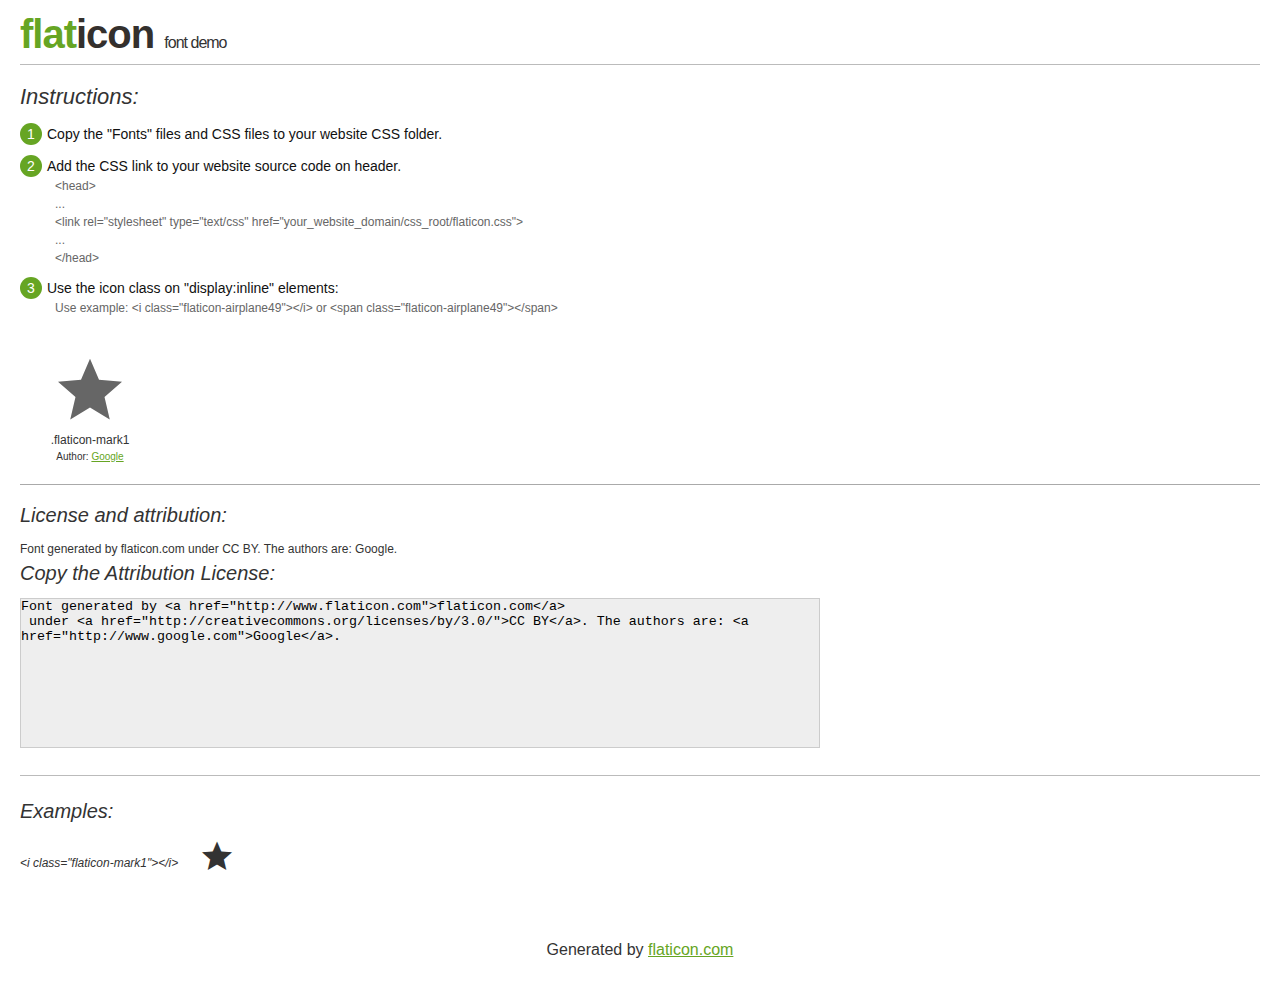
==== font/flaticon.html @ f7c4b074 "Se agrega autenticacion con facebook y twitter, ademas de agregar la estrella de favoritos" ====
<!DOCTYPE html>
<html>

<head>
    <title>Flaticon WebFont</title>
    <link rel="stylesheet" type="text/css" href="flaticon.css">
    <meta charset="UTF-8">
    <style>
    body {
        font-family: sans-serif;
        line-height: 1.5;
        font-size: 16px;
        padding: 20px;
        color:#333;
    }
    * {
        -moz-box-sizing: border-box;
        -webkit-box-sizing: border-box;
        box-sizing: border-box;
        margin: 0;
        padding: 0;
    }
    [class^="flaticon-"]:before, [class*=" flaticon-"]:before, [class^="flaticon-"]:after, [class*=" flaticon-"]:after {
        font-family: Flaticon;
        font-size: 30px;
        font-style: normal;
        margin-left: 20px;
        color: #333;
    }
    .image p {
		font-size: 12px;
		margin: 0px;
		clear: none;
		width: 300px;
		line-height: 40px;
	}
    .text {
        float: left;
        font-size:14px;
        margin-top: 15px;
    }
    .text ul {
        margin-left:0px;
        color:#111;
        margin-bottom:20px;
    }
    .text .ex {
        font-size:12px;
        color:#666;
        margin-left:35px;
        display:block;
    }
    .text ul li {
        margin-top:10px;
        list-style:none;
    }
    .num {
        background:#66A523;
        color:#fff;
        border-radius:20px;
        padding:1px;
        display:inline-block;
        width:22px;
        height:22px;
        text-align:center;
        margin-right: 5px;
    }
    .text ul strong {
        font-weight:normal;
        color:#000;
    }
    .image {
        width: 280px;
        float: left;
        margin-bottom: 15px;
        margin-right: 30px;
    }
    #glyphs {
        clear: both;
    }
    .image p:nth-child(even) i {
        clear: none;
    }
    .glyph {
        display: inline-block;
        width: 120px;
        margin: 10px;
        text-align: center;
        vertical-align: top;
        background: #FFF;
    }
    .glyph .glyph-icon {
        padding: 10px;
        display: block;
        font-family:"Flaticon";
        font-size: 64px;
        line-height: 1;
    }
    .glyph .glyph-icon:before {
        font-size: 64px;
        color: #666;
        margin-left: 0;
    }
    .class-name {
        font-size: 12px;
    }
    .author-name {
		font-size: 10px;
	}
	a{
		color: #66A523;
	}
    .instructions {
        font-style:italic;
        font-size:22px;
        margin-bottom:10px;
    }
    .iconsuse {
        font-size:22px;
        font-style:italic;
        padding-top:20px;
        margin-top:20px;
        border-top:1px solid #bbb;
    }
    .usetitle {
        margin-bottom: 10px;
        font-size: 20px;
        font-style: italic;
    }
    .class-name:last-child {
        font-size: 10px;
        color:#888;
    }
    .class-name:last-child a {
        font-size: 10px;
        color:#555;
    }
    .class-name:last-child a:hover {
        color:#66A523;
    }
    .glyph > input {
        display: block;
        width: 100px;
        margin: 5px auto;
        text-align: center;
        font-size: 12px;
        cursor: text;
    }
    .glyph > input.icon-input {
        font-family:"Flaticon";
        font-size: 16px;
        margin-bottom: 10px;
    }
    h1.logo {
        font-size: 40px;
        letter-spacing: -1px;
        margin-top: -16px;
        text-transform: lowercase;
        border-bottom:1px solid #bbb;
    }
    h1.logo strong {
        font-size: 16px;
        font-family:sans-serif;
        font-weight:normal;
        color:#333;
    }
    h1.logo a {
        color:#34302d;
        text-decoration: none;
    }
    h1.logo a span {
        color:#66A523;
    }
    #footer {
        padding-top:40px;
        clear:both;
        text-align:center;
    }
    #footer a {
        color:#66A523;
    }
    textarea {
		margin: 0px;
		width: 800px;
		height: 150px;
		border: 1px solid #CCC;
		resize: none;
		background: #EEE;
    }
    .author-link, .attrDiv a{
    	font-size: 12px;
    	color: #333;
    	text-decoration: none;
    }
    .external {
    	display: block;
    }
    .attrDiv {
		font-size: 12px;
	}
    .attribution {
        border-top: 1px solid #AAA;
        margin: 10px 0;
        padding-top: 15px;
    }
    </style>
</head>

<body>
    <header>
        <h1 class="logo">
            <a href="http://www.flaticon.com">
                <span>FLAT</span>ICON</a>
            <strong>Font Demo</strong>
        </h1>
    </header>

    <section class="demo">
        <div class="text">

            <div class="instructions">Instructions:</div>

            <ul>
                <li>
                    <p>
                        <span class="num">1</span>Copy the "Fonts" files and CSS files to your website CSS folder.
                </li>
                <li>
                    <p>
                        <span class="num">2</span>Add the CSS link to your website source code on header.
                        <br />
                        <span class="ex">&lt;head&gt;
                            <br/>...
                            <br/>&lt;link rel="stylesheet" type="text/css" href="your_website_domain/css_root/flaticon.css"&gt;
                            <br/>...
                            <br/>&lt;/head&gt;</span>
                </li>

                <li>
                    <p>
                        <span class="num">3</span>Use the icon class on "display:inline" elements:
                        <br />
                        <span class="ex">Use example: &lt;i class=&quot;flaticon-airplane49&quot;&gt;&lt;/i&gt; or &lt;span class=&quot;flaticon-airplane49&quot;&gt;&lt;/span&gt;</span>
                </li>
            </ul>
        </div>

    </section>

    <section id="glyphs"><div class="glyph">
		<div class="glyph-icon flaticon-mark1"></div>
		<div class="class-name">.flaticon-mark1</div><div class="author-name">Author: <a href="http://www.flaticon.com/free-icon/mark-as-favorite-star_60973">Google</a></div></div></section>

<section class="attribution">

	<div class="usetitle">License and attribution:</div><div class="attrDiv">Font generated by <a href="http://www.flaticon.com">flaticon.com</a>
 under <a href="http://creativecommons.org/licenses/by/3.0/">CC BY</a>. The authors are: <a href="http://www.google.com">Google</a>.</div><div class="usetitle">Copy the Attribution License:</div>

<textarea onclick="this.focus();this.select();">Font generated by &lt;a href=&quot;http://www.flaticon.com&quot;&gt;flaticon.com&lt;/a&gt;
 under &lt;a href=&quot;http://creativecommons.org/licenses/by/3.0/&quot;&gt;CC BY&lt;/a&gt;. The authors are: &lt;a href=&quot;http://www.google.com&quot;&gt;Google&lt;/a&gt;.</textarea>

</section>

<section class="iconsuse">
    	<div class="usetitle">Examples:</div>
		<div class="image"><p>&lt;i class=&quot;flaticon-mark1&quot;&gt;&lt;/i&gt; <i class="flaticon-mark1"></i></p></div>
</section>
<div id="footer">
    <div>Generated by <a href="http://www.flaticon.com">flaticon.com</a>
    </div>
</div>
	</body>
</html>
---- font/flaticon.css ----
@font-face {
	font-family: "Flaticon";
	src: url("flaticon.eot");
	src: url("flaticon.eot#iefix") format("embedded-opentype"),
	url("flaticon.woff") format("woff"),
	url("flaticon.ttf") format("truetype"),
	url("flaticon.svg") format("svg");
	font-weight: normal;
	font-style: normal;
}
[class^="flaticon-"]:before, [class*=" flaticon-"]:before,
[class^="flaticon-"]:after, [class*=" flaticon-"]:after {   
	font-family: Flaticon;
        font-size: 20px;
font-style: normal;
margin-left: 20px;
}.flaticon-mark1:before {
	content: "\e000";
}
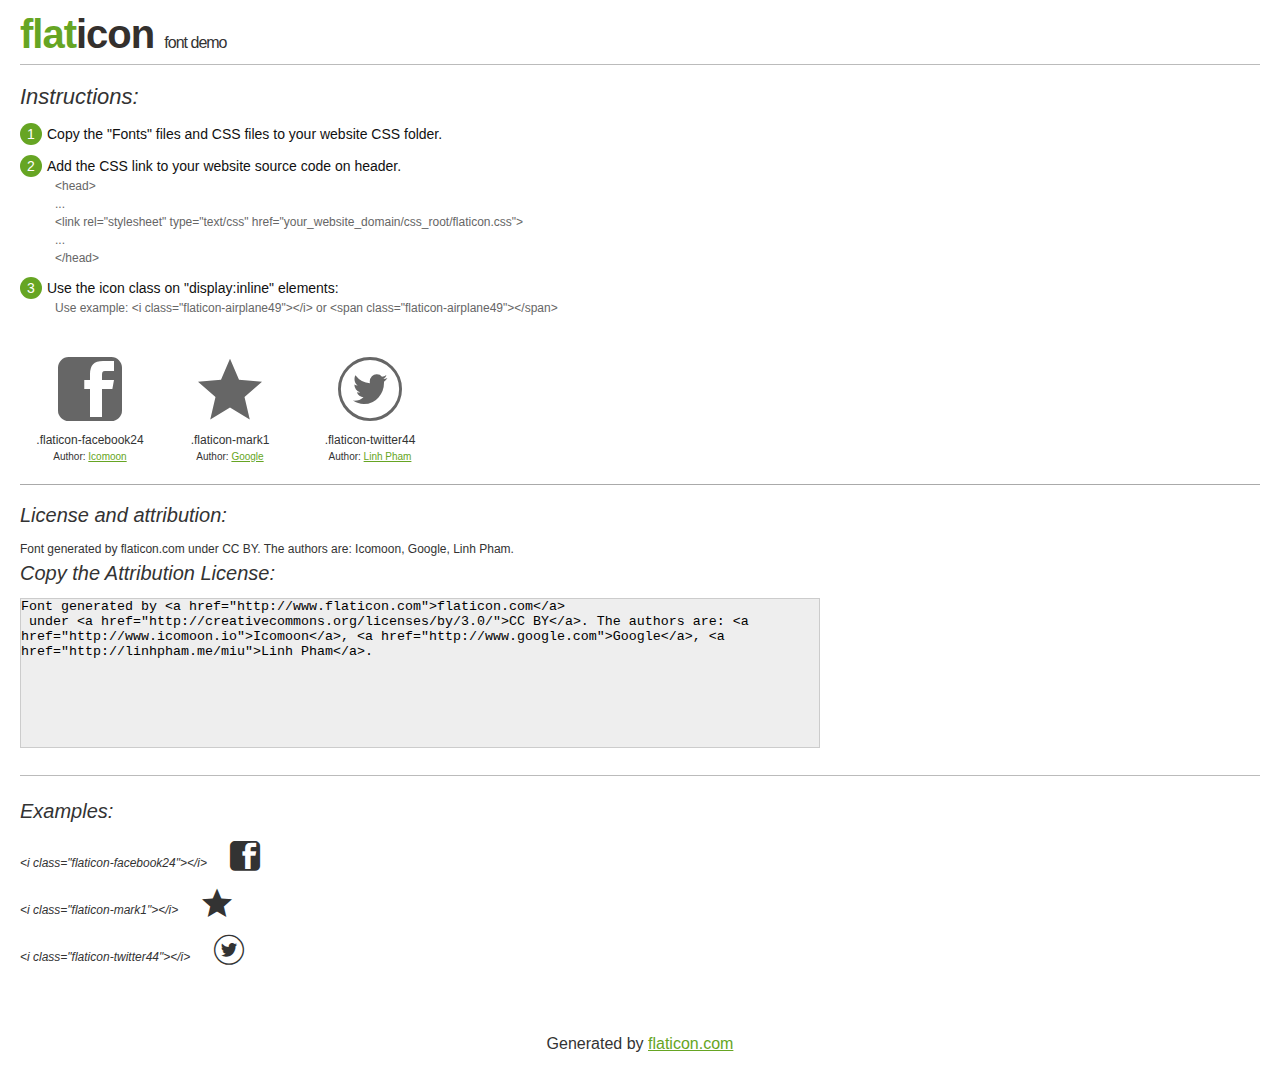
==== commit 615af539: "se agrega evento de la estrella" ====
--- a/font/flaticon.html
+++ b/font/flaticon.html
@@ -248,22 +248,26 @@
     </section>
 
     <section id="glyphs"><div class="glyph">
+		<div class="glyph-icon flaticon-facebook24"></div>
+		<div class="class-name">.flaticon-facebook24</div><div class="author-name">Author: <a href="http://www.flaticon.com/free-icon/facebook-square-logo_23747">Icomoon</a></div></div><div class="glyph">
 		<div class="glyph-icon flaticon-mark1"></div>
-		<div class="class-name">.flaticon-mark1</div><div class="author-name">Author: <a href="http://www.flaticon.com/free-icon/mark-as-favorite-star_60973">Google</a></div></div></section>
+		<div class="class-name">.flaticon-mark1</div><div class="author-name">Author: <a href="http://www.flaticon.com/free-icon/mark-as-favorite-star_60973">Google</a></div></div><div class="glyph">
+		<div class="glyph-icon flaticon-twitter44"></div>
+		<div class="class-name">.flaticon-twitter44</div><div class="author-name">Author: <a href="http://www.flaticon.com/free-icon/twitter-circular-button_54879">Linh Pham</a></div></div></section>
 
 <section class="attribution">
 
 	<div class="usetitle">License and attribution:</div><div class="attrDiv">Font generated by <a href="http://www.flaticon.com">flaticon.com</a>
- under <a href="http://creativecommons.org/licenses/by/3.0/">CC BY</a>. The authors are: <a href="http://www.google.com">Google</a>.</div><div class="usetitle">Copy the Attribution License:</div>
+ under <a href="http://creativecommons.org/licenses/by/3.0/">CC BY</a>. The authors are: <a href="http://www.icomoon.io">Icomoon</a>, <a href="http://www.google.com">Google</a>, <a href="http://linhpham.me/miu">Linh Pham</a>.</div><div class="usetitle">Copy the Attribution License:</div>
 
 <textarea onclick="this.focus();this.select();">Font generated by &lt;a href=&quot;http://www.flaticon.com&quot;&gt;flaticon.com&lt;/a&gt;
- under &lt;a href=&quot;http://creativecommons.org/licenses/by/3.0/&quot;&gt;CC BY&lt;/a&gt;. The authors are: &lt;a href=&quot;http://www.google.com&quot;&gt;Google&lt;/a&gt;.</textarea>
+ under &lt;a href=&quot;http://creativecommons.org/licenses/by/3.0/&quot;&gt;CC BY&lt;/a&gt;. The authors are: &lt;a href=&quot;http://www.icomoon.io&quot;&gt;Icomoon&lt;/a&gt;, &lt;a href=&quot;http://www.google.com&quot;&gt;Google&lt;/a&gt;, &lt;a href=&quot;http://linhpham.me/miu&quot;&gt;Linh Pham&lt;/a&gt;.</textarea>
 
 </section>
 
 <section class="iconsuse">
     	<div class="usetitle">Examples:</div>
-		<div class="image"><p>&lt;i class=&quot;flaticon-mark1&quot;&gt;&lt;/i&gt; <i class="flaticon-mark1"></i></p></div>
+		<div class="image"><p>&lt;i class=&quot;flaticon-facebook24&quot;&gt;&lt;/i&gt; <i class="flaticon-facebook24"></i></p><p>&lt;i class=&quot;flaticon-mark1&quot;&gt;&lt;/i&gt; <i class="flaticon-mark1"></i></p><p>&lt;i class=&quot;flaticon-twitter44&quot;&gt;&lt;/i&gt; <i class="flaticon-twitter44"></i></p></div>
 </section>
 <div id="footer">
     <div>Generated by <a href="http://www.flaticon.com">flaticon.com</a>
--- a/font/flaticon.css
+++ b/font/flaticon.css
@@ -14,6 +14,12 @@
         font-size: 20px;
 font-style: normal;
 margin-left: 20px;
-}.flaticon-mark1:before {
+}.flaticon-facebook24:before {
 	content: "\e000";
 }
+.flaticon-mark1:before {
+	content: "\e001";
+}
+.flaticon-twitter44:before {
+	content: "\e002";
+}
